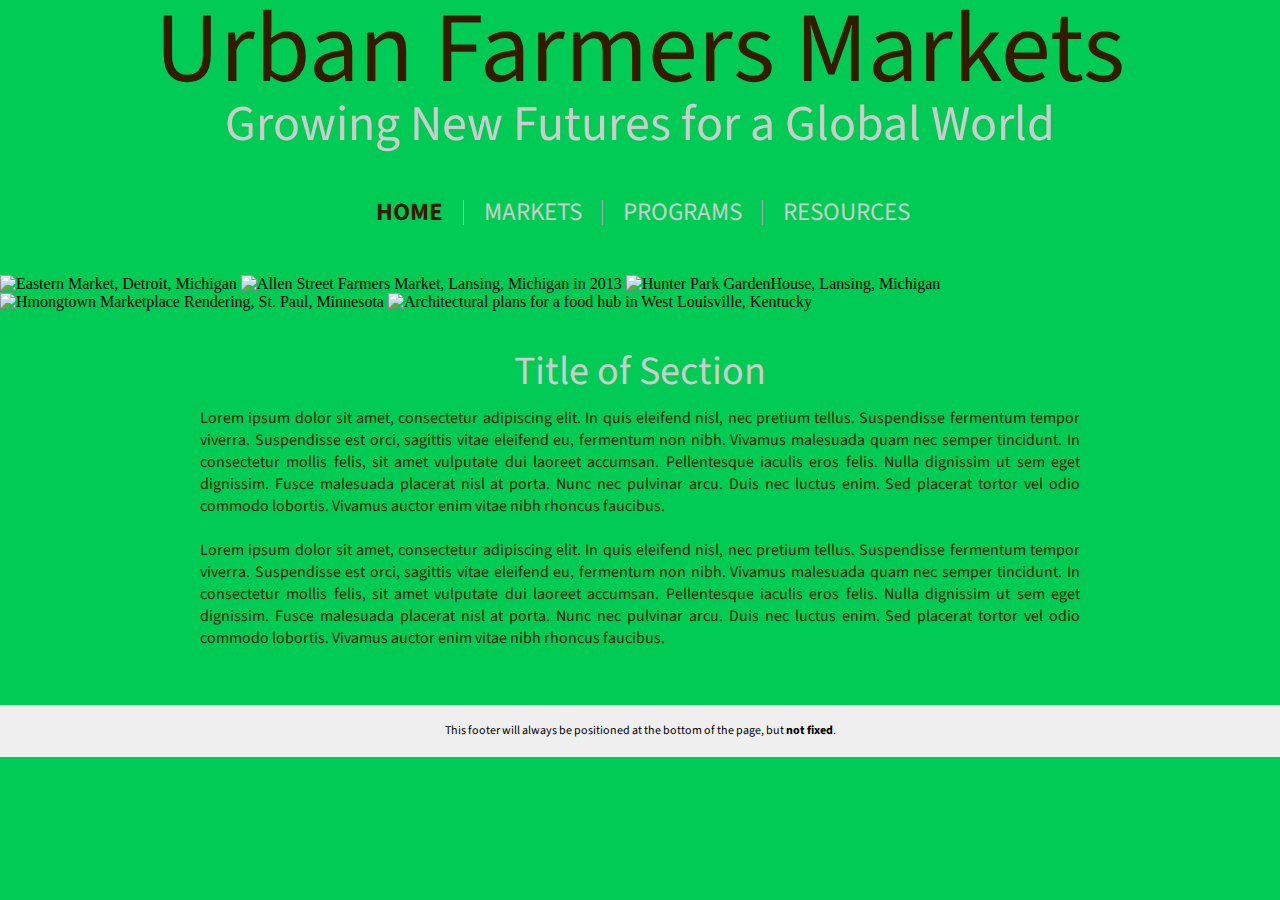
==== index.html @ 360bee72 "Update index.html" ====
<!DOCTYPE html>
<html>
<head>
<div class= "h1">
  <h1>Urban Farmers Markets<h1><h2>Growing New Futures for a Global World</h2></div>

    <link rel="stylesheet" type="text/css" href="style.css">
  
<nav>
  <ul>
    <li class="active"><a href="http://urban-farm.github.io/">Home</a></li>
    <li><a href="http://urban-farm.github.io/markets/index.html">markets</a></li>
    <li><a href="http://urban-farm.github.io/programs/index.html">programs</a></li>
    <li><a href="http://urban-farm.github.io/resources/index.html">Resources</a></li>
  </ul>
</nav>

    <link href='https://fonts.googleapis.com/css?family=Source+Sans+Pro' rel='stylesheet' type='text/css'>
    
</head>

<body>
<div id="cssSlider">
  <div id="sliderImages">
    <img id="si_1" src="https://cloud.githubusercontent.com/assets/19217792/15081495/45cc4b20-1391-11e6-9056-7b80e98c0375.jpg" alt="Eastern Market, Detroit, Michigan" />
    <img id="si_2" src="https://cloud.githubusercontent.com/assets/19217792/15081415/ec793c22-1390-11e6-8343-c099af714329.jpg" alt="Allen Street Farmers Market, Lansing, Michigan in 2013" />
    <img id="si_3" src="https://cloud.githubusercontent.com/assets/19217792/15081449/199d54f4-1391-11e6-87ea-a69fc2fad146.JPG" alt="Hunter Park GardenHouse, Lansing, Michigan" />
    <img id="si_4" src="https://cloud.githubusercontent.com/assets/19217792/15081551/77f7b53a-1391-11e6-9619-101d0b522a8d.jpg" alt="Hmongtown Marketplace Rendering, St. Paul, Minnesota" />
    <img id="si_5" src="https://cloud.githubusercontent.com/assets/19217792/15081674/ef016e96-1391-11e6-9846-4ea61fd593f3.jpg" alt="Architectural plans for a food hub in West Louisville, Kentucky" />
    <div style="clear:left;"></div>
  </div>
</div>
  <br></br>

<div class= "h3">
  <h3>Title of Section<h3></div>

<div class= "p">
  <p>Lorem ipsum dolor sit amet, consectetur adipiscing elit. In quis eleifend nisl, nec pretium tellus. Suspendisse fermentum tempor viverra. Suspendisse est orci, sagittis vitae eleifend eu, fermentum non nibh. Vivamus malesuada quam nec semper tincidunt. In consectetur mollis felis, sit amet vulputate dui laoreet accumsan. Pellentesque iaculis eros felis. Nulla dignissim ut sem eget dignissim. Fusce malesuada placerat nisl at porta. Nunc nec pulvinar arcu. Duis nec luctus enim. Sed placerat tortor vel odio commodo lobortis. Vivamus auctor enim vitae nibh rhoncus faucibus.<br></br>
  
  Lorem ipsum dolor sit amet, consectetur adipiscing elit. In quis eleifend nisl, nec pretium tellus. Suspendisse fermentum tempor viverra. Suspendisse est orci, sagittis vitae eleifend eu, fermentum non nibh. Vivamus malesuada quam nec semper tincidunt. In consectetur mollis felis, sit amet vulputate dui laoreet accumsan. Pellentesque iaculis eros felis. Nulla dignissim ut sem eget dignissim. Fusce malesuada placerat nisl at porta. Nunc nec pulvinar arcu. Duis nec luctus enim. Sed placerat tortor vel odio commodo lobortis. Vivamus auctor enim vitae nibh rhoncus faucibus.</p></div>
    
    <br></br>
  <br></br>
  <br></br>

  
</body>
 
<div class="footer">This footer will always be positioned at the bottom of the page, but <strong>not fixed</strong>.</div>

  
</html>
---- style.css ----
body, html {
  position: relative;
  display: flex;
  flex-flow: column nowrap;
  justify-content: center;
  align-items: center;
  background: #00CC55;
}

h1 {
 padding: 0px; 
 font: 100px/1 Helvetica, Verdana, sans-serif;
  font-family: 'Source Sans Pro', sans-serif;
 text-align: center;
 margin-right: 120px;
 margin-left: 120px;
 text-decoration: none;
 color: #331a00;
}

h2 {
 padding: 0px; 
 font: 50px/1 Helvetica, Verdana, sans-serif;
 font-family: 'Source Sans Pro', sans-serif;
 text-align: center;
 margin-right: 140px;
 margin-left: 140px;
 text-decoration: none;
 color: #ccc;
}

h3 {
 padding: 5px; 
 font: 40px/1 Helvetica, Verdana, sans-serif;
 font-family: 'Source Sans Pro', sans-serif;
 text-align: center;
 margin-right: 0px;
 margin-left: 0px;
 text-decoration: none;
 color: #ccc;
}

p {
 padding: 0px; 
 text-align: justify;
 margin-right: 200px;
 margin-left: 200px;
 font-family: 'Source Sans Pro', sans-serif;
 color: #331a00;
}

* {
  margin: 0;
  padding: 0;
}
 
nav {
  margin: 50px;
  margin-right: 195px;
  margin-left: 200px;
}
 
ul {
  overflow: auto;
  list-style-type: none;
}
 
li {
  height: 25px;
  float: left;
  margin-right: 0px;
  border-right: 1px solid #aaa;
  padding: 0 20px;
}
 
li:last-child {
  border-right: none;
}
 
li a {
  text-decoration: none;
  color: #ccc;
  font: 25px/1 Helvetica, Verdana, sans-serif;
  font-family: 'Source Sans Pro', sans-serif;
  text-transform: uppercase;
 
  -webkit-transition: all 0.5s ease;
  -moz-transition: all 0.5s ease;
  -o-transition: all 0.5s ease;
  -ms-transition: all 0.5s ease;
  transition: all 0.5s ease;
}
 
li a:hover {
  color: #6b6b47;
}
 
li.active a {
  font-weight: bold;
  color: #331a00;
}


*, *::after, *::before {
  box-sizing: border-box;
  margin: 0; padding: 0;
}

.image-grid {
  margin: 1em auto;
  padding: .5em;
  display: flex;
  flex-flow: column nowrap;
}

.image-column {
  display: flex;
  flex-flow: row wrap;
  justify-content: center;
  margin: 1em;
}

.column div {
  width: 200px;
  height: 200px;
  background: white;
  margin: .5em;
  box-shadow: 0 2px 1px rgba(0,0,0,.1);
}

.footer {
  position: absolute;
  right: 0;
  bottom: 0;
  left: 0;
  padding: 1rem;
  background-color: #efefef;
  padding: 20px; 
 font: 12px/1 Helvetica, Verdana, sans-serif;
  font-family: 'Source Sans Pro', sans-serif;
 text-align: center;
}
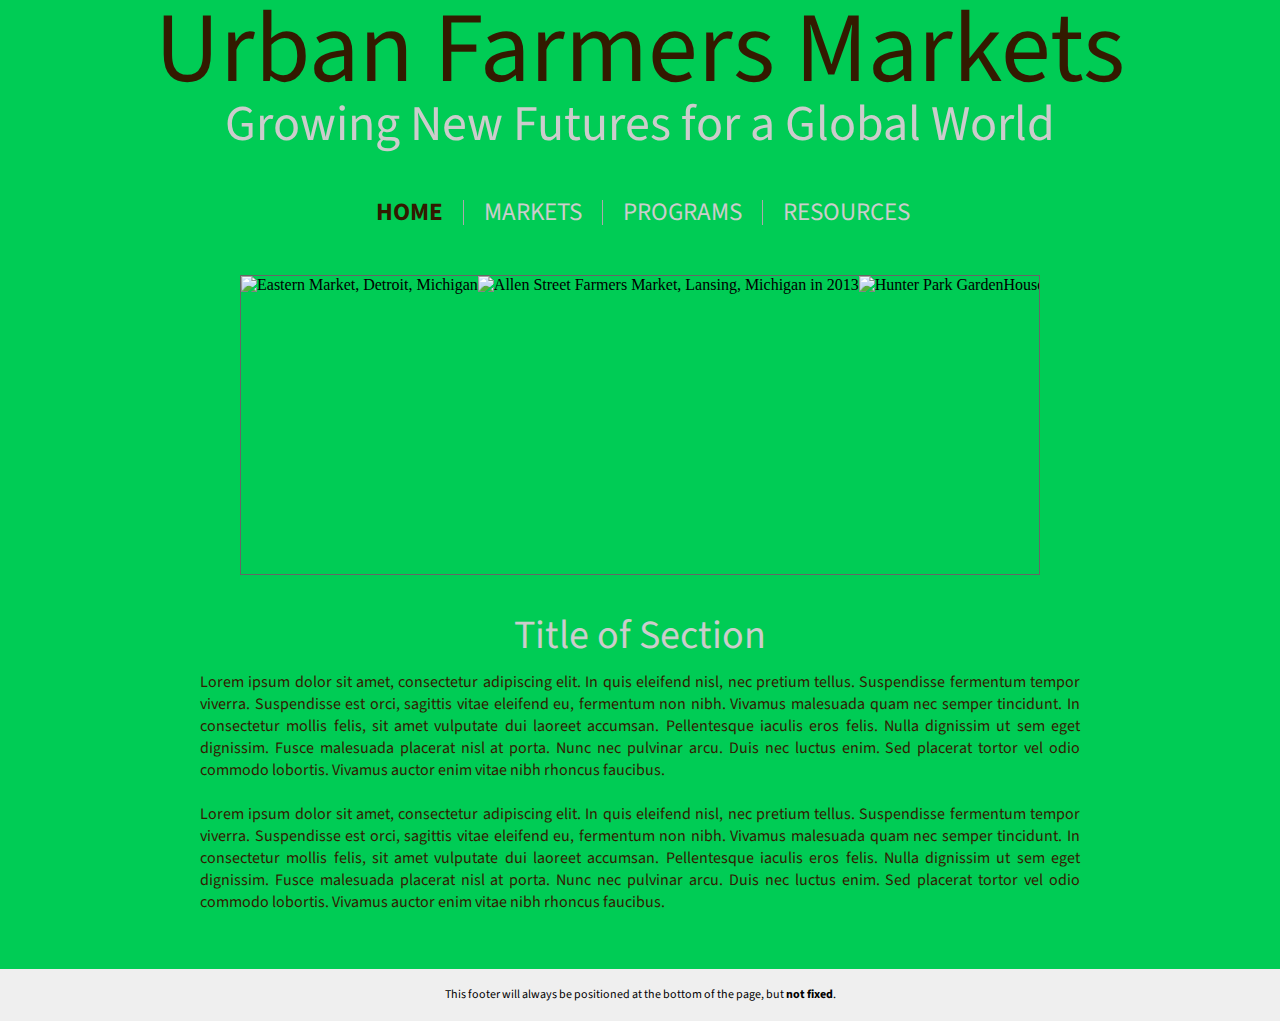
==== commit 2083614f: "Update index.html" ====
--- a/index.html
+++ b/index.html
@@ -22,7 +22,7 @@
 <body>
 <div id="cssSlider">
   <div id="sliderImages">
-    <img id="si_1" src="https://cloud.githubusercontent.com/assets/19217792/15081495/45cc4b20-1391-11e6-9056-7b80e98c0375.jpg" alt="Eastern Market, Detroit, Michigan" />
+    <img id="si_1" src="https://cloud.githubusercontent.com/assets/19217792/15081674/ef016e96-1391-11e6-9846-4ea61fd593f3.jpg" alt="Eastern Market, Detroit, Michigan" />
     <img id="si_2" src="https://cloud.githubusercontent.com/assets/19217792/15081415/ec793c22-1390-11e6-8343-c099af714329.jpg" alt="Allen Street Farmers Market, Lansing, Michigan in 2013" />
     <img id="si_3" src="https://cloud.githubusercontent.com/assets/19217792/15081449/199d54f4-1391-11e6-87ea-a69fc2fad146.JPG" alt="Hunter Park GardenHouse, Lansing, Michigan" />
     <img id="si_4" src="https://cloud.githubusercontent.com/assets/19217792/15081551/77f7b53a-1391-11e6-9619-101d0b522a8d.jpg" alt="Hmongtown Marketplace Rendering, St. Paul, Minnesota" />
--- a/style.css
+++ b/style.css
@@ -140,3 +140,79 @@
   font-family: 'Source Sans Pro', sans-serif;
  text-align: center;
 }
+
+#cssSlider {
+  width: 800px;
+  height: 300px;
+  overflow: hidden;
+  border: 1px solid #666;
+}
+
+#sliderImages {
+  width : 4000px;
+  height: 300px;
+  overflow: hidden;
+  
+  /* animation duration: 16s : 5x ~3s display image + 5x ~0.2s slide */
+  animation: slide 16s infinite;
+  -moz-animation: slide 16s infinite;
+  -webkit-animation: slide 16s infinite;
+  -o-animation: slide 16s infinite;
+}
+
+#sliderImages img {
+  float: left;
+}
+
+@keyframes slide{
+  0%{margin-left: 0px;}
+  17%{margin-left: 0px;}
+  20%{margin-left: -800px;}
+  37%{margin-left: -800px;}
+  40%{margin-left: -1600px;}
+  57%{margin-left: -1600px;}
+  60%{margin-left: -2400px;}
+  77%{margin-left: -2400px;}
+  80%{margin-left: -3200px;}
+  97%{margin-left: -3200px;}
+  100%{margin-left: 0px;}
+}
+
+@-moz-keyframes slide{
+  0%{margin-left: 0px;}
+  17%{margin-left: 0px;}
+  20%{margin-left: -800px;}
+  37%{margin-left: -800px;}
+  40%{margin-left: -1600px;}
+  57%{margin-left: -1600px;}
+  60%{margin-left: -2400px;}
+  77%{margin-left: -2400px;}
+  80%{margin-left: -3200px;}
+  100%{margin-left: -3200px;}
+}
+
+@-webkit-keyframes slide{
+  0%{margin-left: 0px;}
+  17%{margin-left: 0px;}
+  20%{margin-left: -800px;}
+  37%{margin-left: -800px;}
+  40%{margin-left: -1600px;}
+  57%{margin-left: -1600px;}
+  60%{margin-left: -2400px;}
+  77%{margin-left: -2400px;}
+  80%{margin-left: -3200px;}
+  100%{margin-left: -3200px;}
+}
+
+@-o-keyframes slide{
+  0%{margin-left: 0px;}
+  17%{margin-left: 0px;}
+  20%{margin-left: -800px;}
+  37%{margin-left: -800px;}
+  40%{margin-left: -1600px;}
+  57%{margin-left: -1600px;}
+  60%{margin-left: -2400px;}
+  77%{margin-left: -2400px;}
+  80%{margin-left: -3200px;}
+  100%{margin-left: -3200px;}
+}
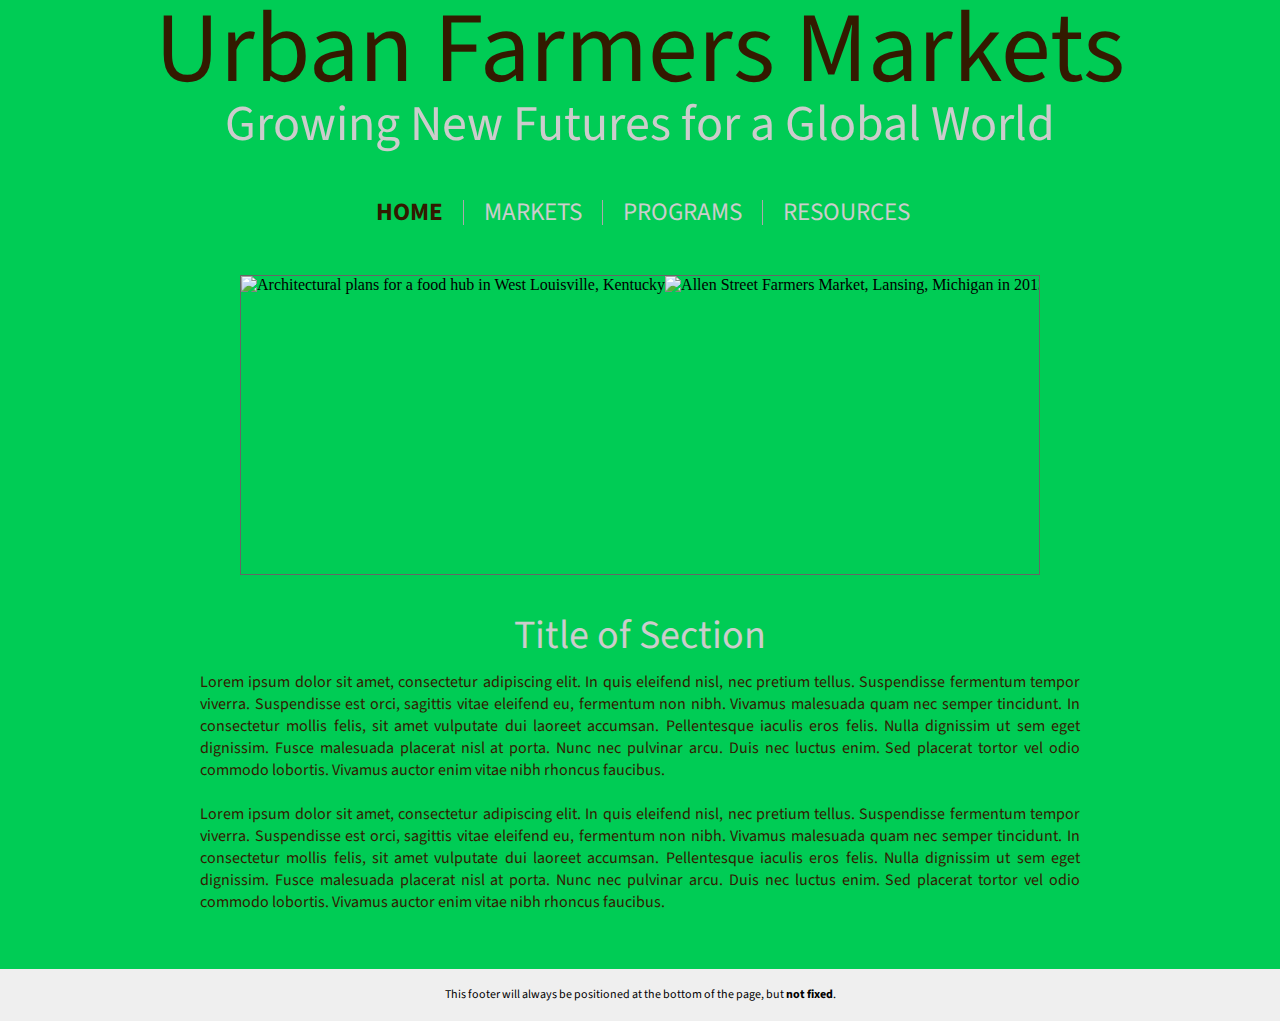
==== commit 624f3ce0: "Update index.html" ====
--- a/index.html
+++ b/index.html
@@ -22,9 +22,9 @@
 <body>
 <div id="cssSlider">
   <div id="sliderImages">
-    <img id="si_1" src="https://cloud.githubusercontent.com/assets/19217792/15081674/ef016e96-1391-11e6-9846-4ea61fd593f3.jpg" alt="Eastern Market, Detroit, Michigan" />
+    <img id="si_1" src="https://cloud.githubusercontent.com/assets/19217792/15081674/ef016e96-1391-11e6-9846-4ea61fd593f3.jpg" alt="Architectural plans for a food hub in West Louisville, Kentucky" />
     <img id="si_2" src="https://cloud.githubusercontent.com/assets/19217792/15081415/ec793c22-1390-11e6-8343-c099af714329.jpg" alt="Allen Street Farmers Market, Lansing, Michigan in 2013" />
-    <img id="si_3" src="https://cloud.githubusercontent.com/assets/19217792/15081449/199d54f4-1391-11e6-87ea-a69fc2fad146.JPG" alt="Hunter Park GardenHouse, Lansing, Michigan" />
+    <img id="si_3" src="https://cloud.githubusercontent.com/assets/19217792/15081551/77f7b53a-1391-11e6-9619-101d0b522a8d.jpg" alt="Hmongtown Marketplace Rendering, St. Paul, Minnesota" />
     <img id="si_4" src="https://cloud.githubusercontent.com/assets/19217792/15081551/77f7b53a-1391-11e6-9619-101d0b522a8d.jpg" alt="Hmongtown Marketplace Rendering, St. Paul, Minnesota" />
     <img id="si_5" src="https://cloud.githubusercontent.com/assets/19217792/15081674/ef016e96-1391-11e6-9846-4ea61fd593f3.jpg" alt="Architectural plans for a food hub in West Louisville, Kentucky" />
     <div style="clear:left;"></div>
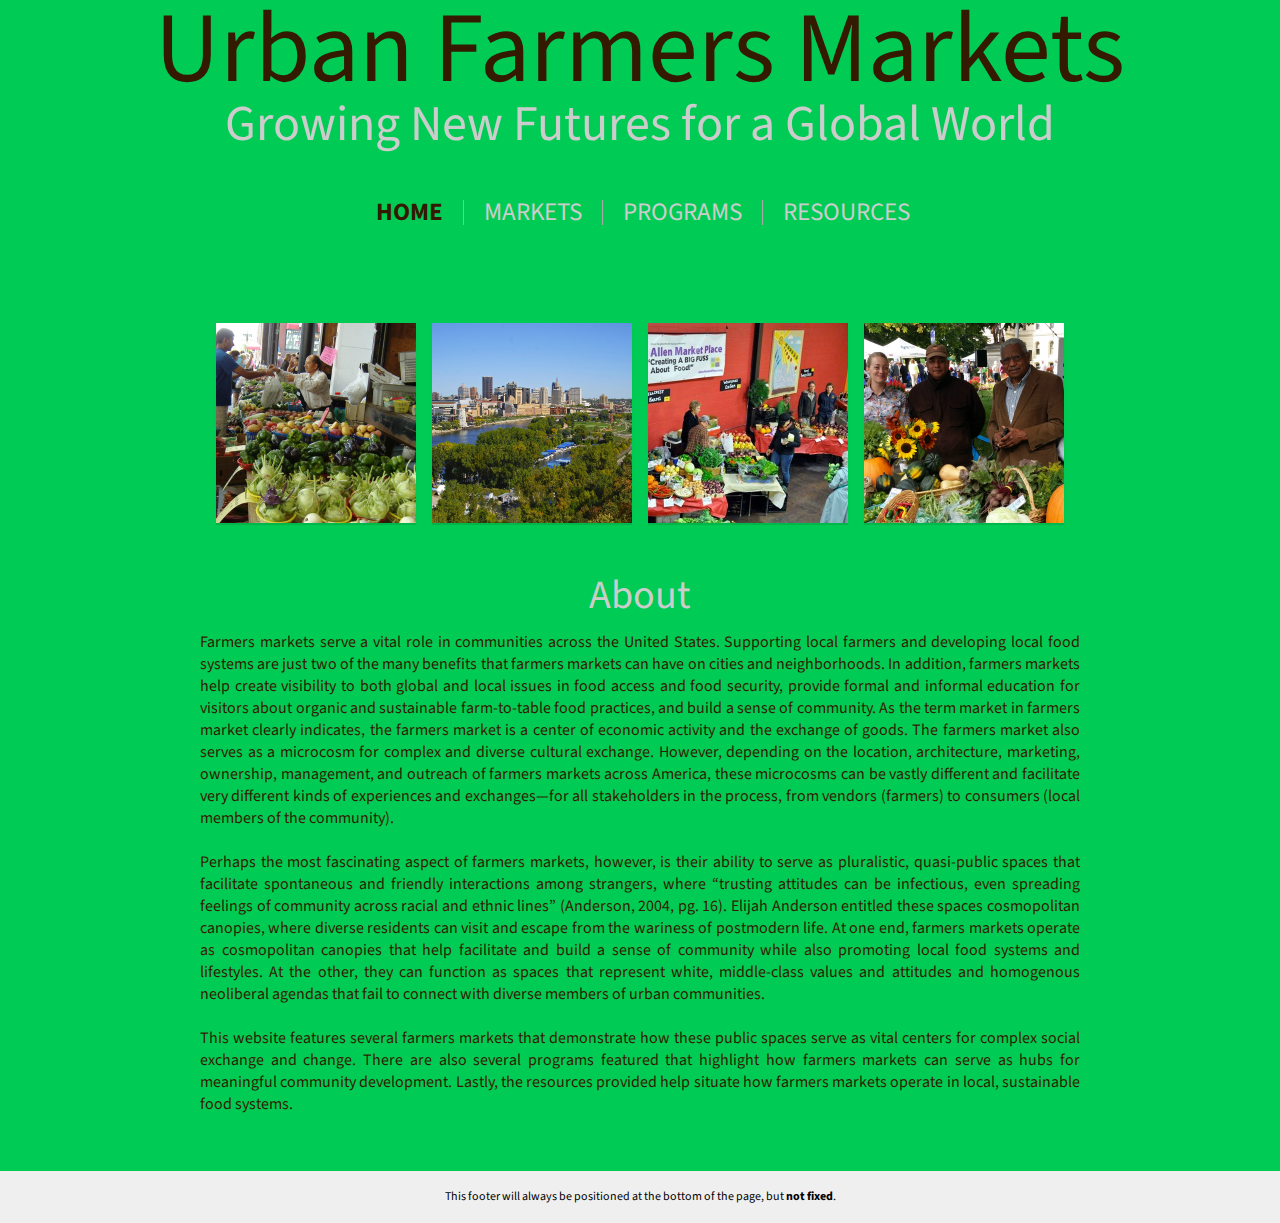
==== commit 6d81d64c: "Update index.html" ====
--- a/index.html
+++ b/index.html
@@ -3,15 +3,15 @@
 <head>
 <div class= "h1">
   <h1>Urban Farmers Markets<h1><h2>Growing New Futures for a Global World</h2></div>
-
-    <link rel="stylesheet" type="text/css" href="style.css">
+  
+  <link rel="stylesheet" type="text/css" href="style.css">
   
 <nav>
   <ul>
     <li class="active"><a href="http://urban-farm.github.io/">Home</a></li>
-    <li><a href="http://urban-farm.github.io/markets/index.html">markets</a></li>
-    <li><a href="http://urban-farm.github.io/programs/index.html">programs</a></li>
-    <li><a href="http://urban-farm.github.io/resources/index.html">Resources</a></li>
+    <li><a href="http://urban-farm.github.io/markets/">markets</a></li>
+    <li><a href="http://urban-farm.github.io/programs/">programs</a></li>
+    <li><a href="http://urban-farm.github.io/resources/">Resources</a></li>
   </ul>
 </nav>
 
@@ -20,25 +20,33 @@
 </head>
 
 <body>
-<div id="cssSlider">
-  <div id="sliderImages">
-    <img id="si_1" src="https://cloud.githubusercontent.com/assets/19217792/15081674/ef016e96-1391-11e6-9846-4ea61fd593f3.jpg" alt="Architectural plans for a food hub in West Louisville, Kentucky" />
-    <img id="si_2" src="https://cloud.githubusercontent.com/assets/19217792/15081415/ec793c22-1390-11e6-8343-c099af714329.jpg" alt="Allen Street Farmers Market, Lansing, Michigan in 2013" />
-    <img id="si_3" src="https://cloud.githubusercontent.com/assets/19217792/15081551/77f7b53a-1391-11e6-9619-101d0b522a8d.jpg" alt="Hmongtown Marketplace Rendering, St. Paul, Minnesota" />
-    <img id="si_4" src="https://cloud.githubusercontent.com/assets/19217792/15081551/77f7b53a-1391-11e6-9619-101d0b522a8d.jpg" alt="Hmongtown Marketplace Rendering, St. Paul, Minnesota" />
-    <img id="si_5" src="https://cloud.githubusercontent.com/assets/19217792/15081674/ef016e96-1391-11e6-9846-4ea61fd593f3.jpg" alt="Architectural plans for a food hub in West Louisville, Kentucky" />
-    <div style="clear:left;"></div>
-  </div>
-</div>
-  <br></br>
+
+<section class="container image-grid">
+  <section class="column image-column">
+    <div><a href="https://cloud.githubusercontent.com/assets/19217792/15064178/9c344b88-131f-11e6-8896-197a6c9e5096.jpg">
+<img border="0" alt="A customer purchasing goods from a vendor at the St. Paul Farmers Market" src="stp_market.jpg" width="200" height="200">
+</a></div>
+    <div><a href="https://cloud.githubusercontent.com/assets/19217792/15064272/75fd24fc-1320-11e6-97a3-00fc80a01c17.jpg">
+<img border="0" alt="Downtown St. Paul in summer" src="stp_downtown.jpg" width="200" height="200">
+</a></div>
+    <div><a href="https://cloud.githubusercontent.com/assets/19217792/15064894/a1e49710-1327-11e6-9ffd-32c52dc63915.jpg">
+<img border="0" alt="Indoor market at the Allen Neighborhood Center in Lansing, Michigan" src="allen_indoor.jpg" width="200" height="200">
+</a></div>
+    <div><a href="https://cloud.githubusercontent.com/assets/19217792/15065071/84328cc0-1329-11e6-844b-528e676c7d3b.jpg">
+<img border="0" alt="Participants and representatives from the Lansing Roots program, featuring vegetables in front of the capitol building in Lansing, Michigan" src="lansing_roots.jpg" width="200" height="200">
+</a></div>
+  </section>
+</section>
 
 <div class= "h3">
-  <h3>Title of Section<h3></div>
+  <h3>About<h3></div>
 
 <div class= "p">
-  <p>Lorem ipsum dolor sit amet, consectetur adipiscing elit. In quis eleifend nisl, nec pretium tellus. Suspendisse fermentum tempor viverra. Suspendisse est orci, sagittis vitae eleifend eu, fermentum non nibh. Vivamus malesuada quam nec semper tincidunt. In consectetur mollis felis, sit amet vulputate dui laoreet accumsan. Pellentesque iaculis eros felis. Nulla dignissim ut sem eget dignissim. Fusce malesuada placerat nisl at porta. Nunc nec pulvinar arcu. Duis nec luctus enim. Sed placerat tortor vel odio commodo lobortis. Vivamus auctor enim vitae nibh rhoncus faucibus.<br></br>
-  
-  Lorem ipsum dolor sit amet, consectetur adipiscing elit. In quis eleifend nisl, nec pretium tellus. Suspendisse fermentum tempor viverra. Suspendisse est orci, sagittis vitae eleifend eu, fermentum non nibh. Vivamus malesuada quam nec semper tincidunt. In consectetur mollis felis, sit amet vulputate dui laoreet accumsan. Pellentesque iaculis eros felis. Nulla dignissim ut sem eget dignissim. Fusce malesuada placerat nisl at porta. Nunc nec pulvinar arcu. Duis nec luctus enim. Sed placerat tortor vel odio commodo lobortis. Vivamus auctor enim vitae nibh rhoncus faucibus.</p></div>
+  <p>Farmers markets serve a vital role in communities across the United States. Supporting local farmers and developing local food systems are just two of the many benefits that farmers markets can have on cities and neighborhoods. In addition, farmers markets help create visibility to both global and local issues in food access and food security, provide formal and informal education for visitors about organic and sustainable farm-to-table food practices, and build a sense of community. As the term market in farmers market clearly indicates, the farmers market is a center of economic activity and the exchange of goods. The farmers market also serves as a microcosm for complex and diverse cultural exchange. However, depending on the location, architecture, marketing, ownership, management, and outreach of farmers markets across America, these microcosms can be vastly different and facilitate very different kinds of experiences and exchanges—for all stakeholders in the process, from vendors (farmers) to consumers (local members of the community).<br></br>
+
+  Perhaps the most fascinating aspect of farmers markets, however, is their ability to serve as pluralistic, quasi-public spaces that facilitate spontaneous and friendly interactions among strangers, where “trusting attitudes can be infectious, even spreading feelings of community across racial and ethnic lines” (Anderson, 2004, pg. 16). Elijah Anderson entitled these spaces cosmopolitan canopies, where diverse residents can visit and escape from the wariness of postmodern life. At one end, farmers markets operate as cosmopolitan canopies that help facilitate and build a sense of community while also promoting local food systems and lifestyles. At the other, they can function as spaces that represent white, middle-class values and attitudes and homogenous neoliberal agendas that fail to connect with diverse members of urban communities.<br></br>
+
+  This website features several farmers markets that demonstrate how these public spaces serve as vital centers for complex social exchange and change. There are also several programs featured that highlight how farmers markets can serve as hubs for meaningful community development. Lastly, the resources provided help situate how farmers markets operate in local, sustainable food systems.</p></div>
     
     <br></br>
   <br></br>
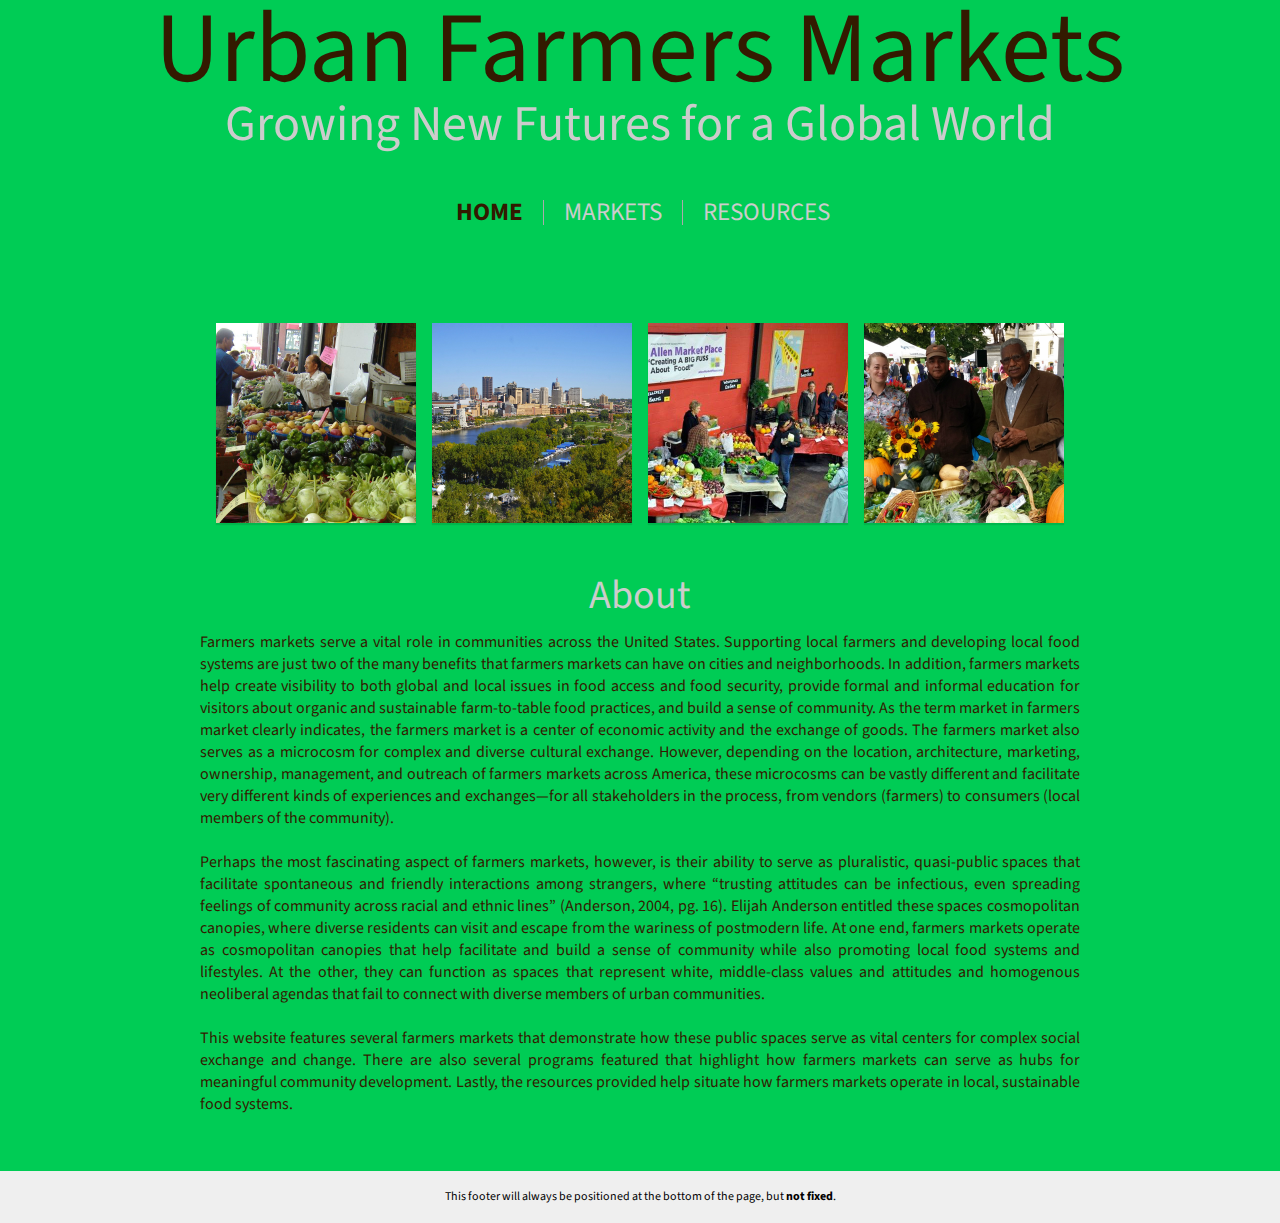
==== commit 1121d680: "Update index.html" ====
--- a/index.html
+++ b/index.html
@@ -10,7 +10,6 @@
   <ul>
     <li class="active"><a href="http://urban-farm.github.io/">Home</a></li>
     <li><a href="http://urban-farm.github.io/markets/">markets</a></li>
-    <li><a href="http://urban-farm.github.io/programs/">programs</a></li>
     <li><a href="http://urban-farm.github.io/resources/">Resources</a></li>
   </ul>
 </nav>
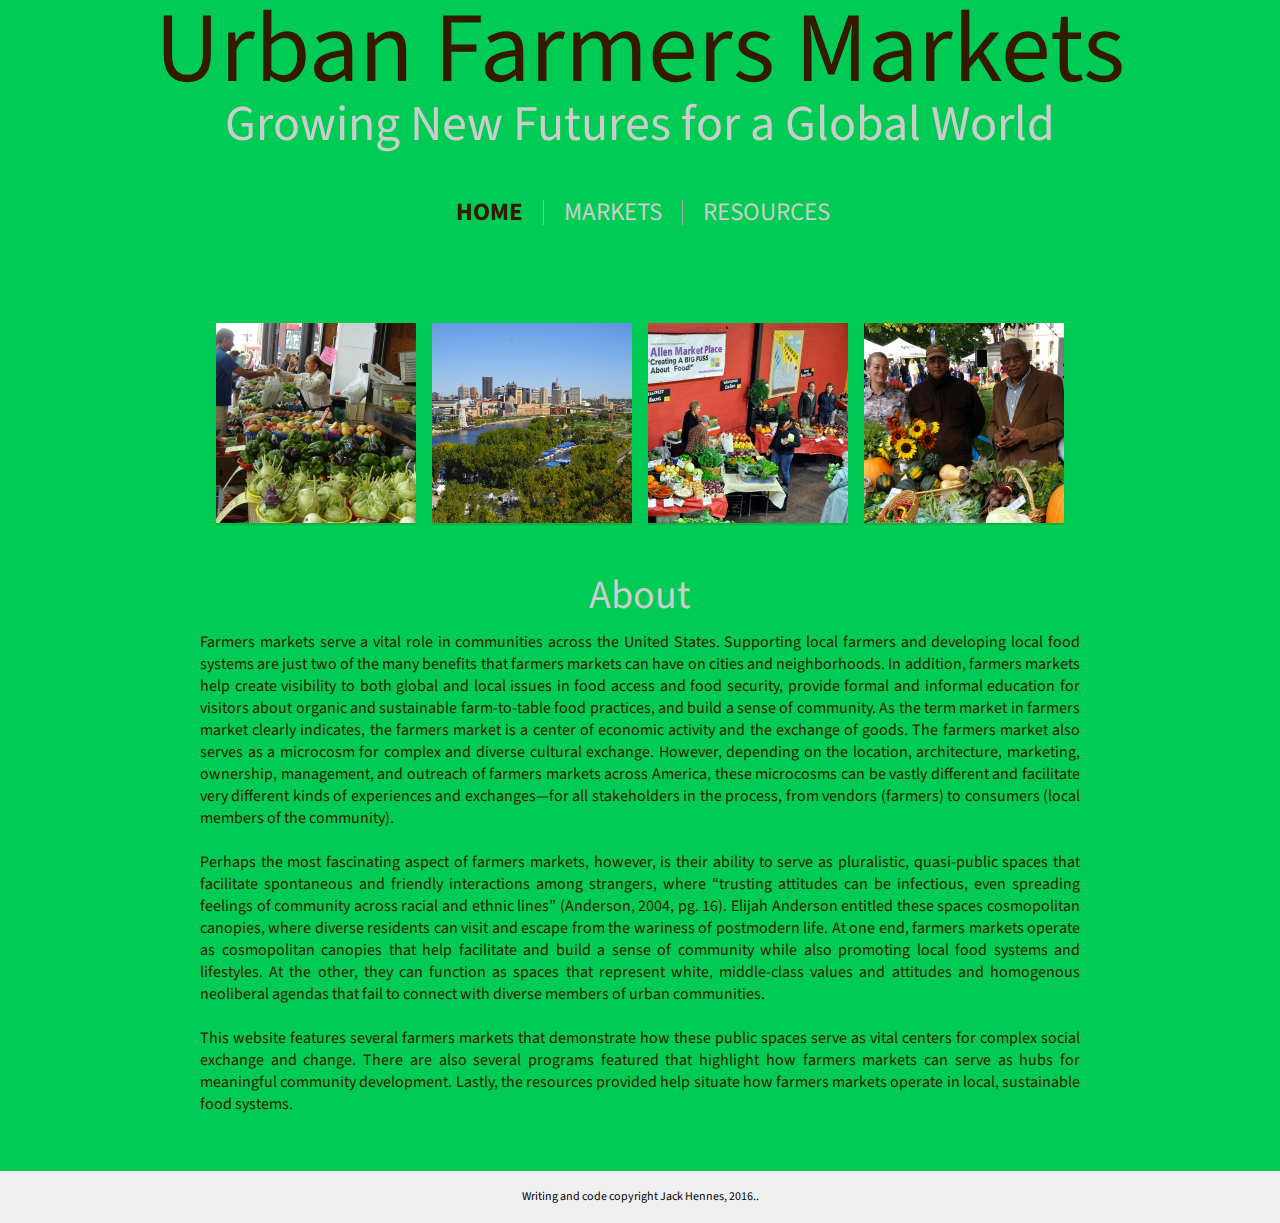
==== commit d3fdeea4: "Update index.html" ====
--- a/index.html
+++ b/index.html
@@ -54,7 +54,7 @@
   
 </body>
  
-<div class="footer">This footer will always be positioned at the bottom of the page, but <strong>not fixed</strong>.</div>
+<div class="footer">Writing and code copyright Jack Hennes, 2016.</strong>.</div>
 
   
 </html>
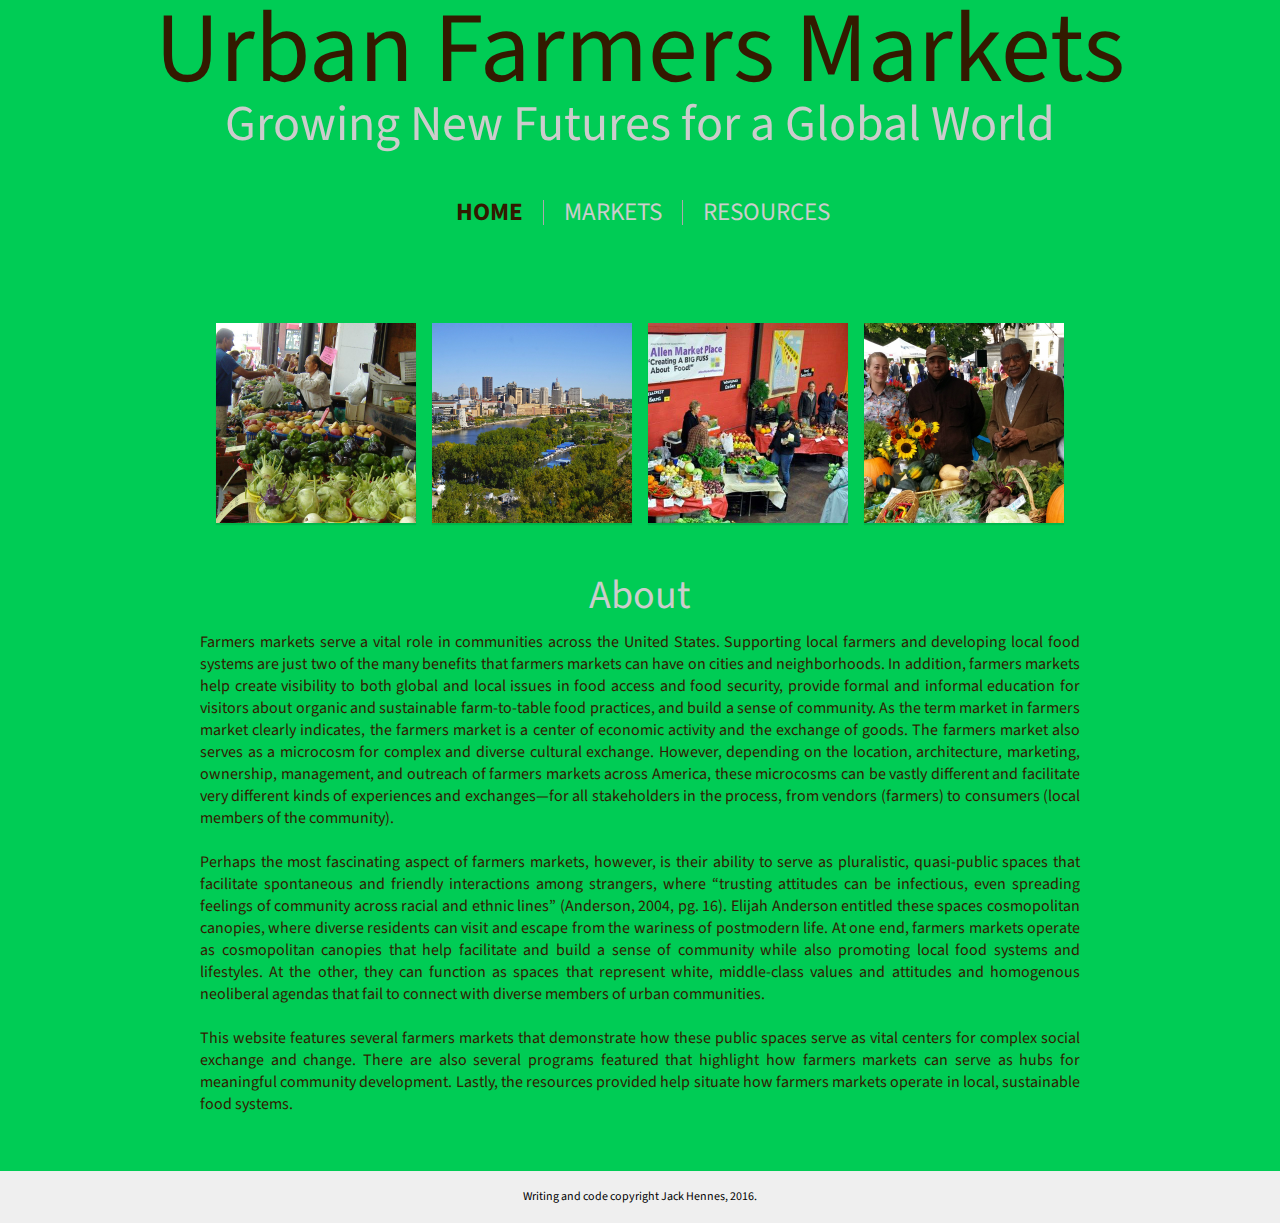
==== commit 1aafcdd0: "Update index.html" ====
--- a/index.html
+++ b/index.html
@@ -54,7 +54,7 @@
   
 </body>
  
-<div class="footer">Writing and code copyright Jack Hennes, 2016.</strong>.</div>
+<div class="footer">Writing and code copyright Jack Hennes, 2016.</div>
 
   
 </html>
